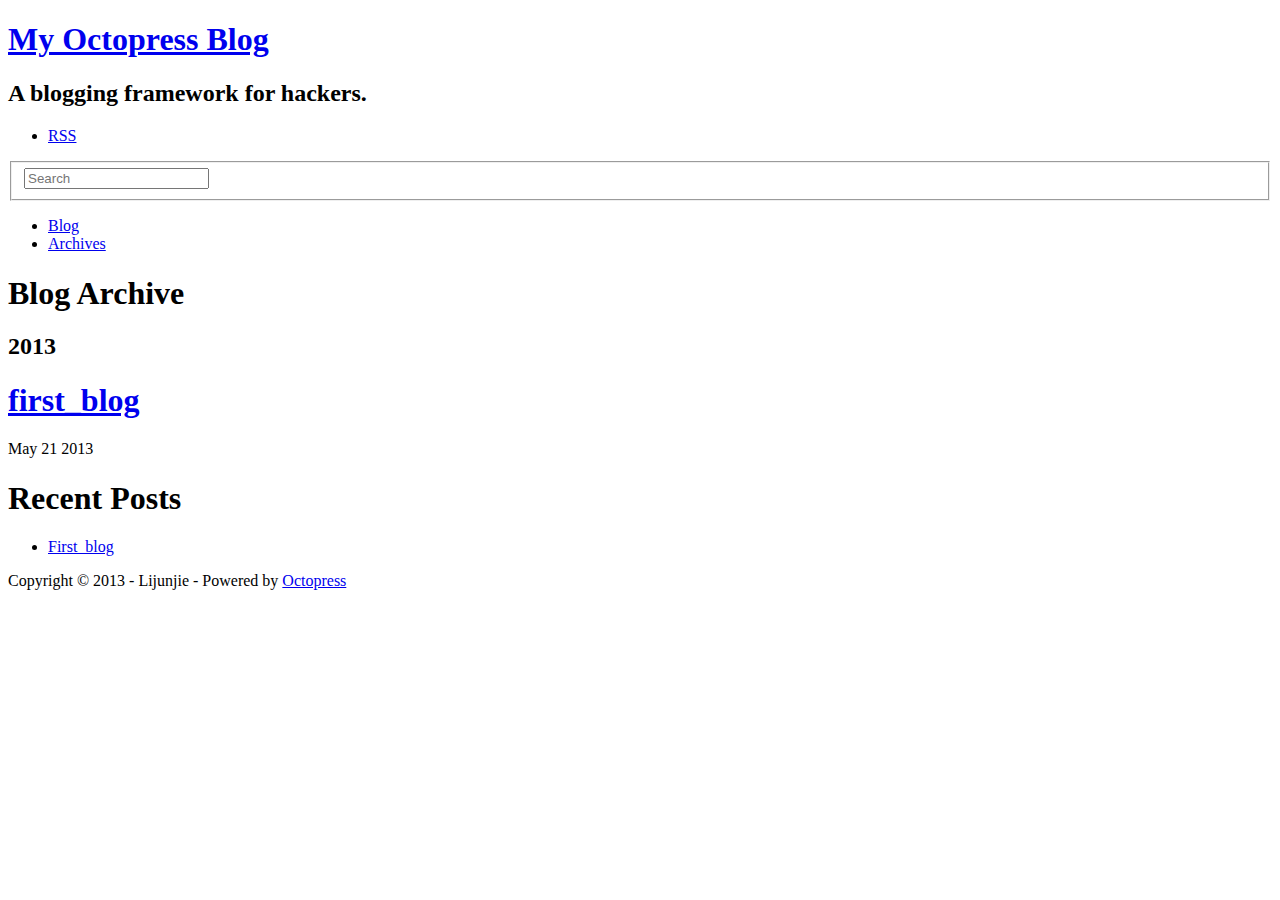
==== blog/archives/index.html @ 2994c303 "Site updated at 2013-05-21 14:20:25 UTC" ====
<!DOCTYPE html>
<!--[if IEMobile 7 ]><html class="no-js iem7"><![endif]-->
<!--[if lt IE 9]><html class="no-js lte-ie8"><![endif]-->
<!--[if (gt IE 8)|(gt IEMobile 7)|!(IEMobile)|!(IE)]><!--><html class="no-js" lang="en"><!--<![endif]-->
<head>
  <meta charset="utf-8">
  <title>Blog Archive - My Octopress Blog</title>
  <meta name="author" content="Lijunjie">

  
  <meta name="description" content=" Blog Archive 2013 first_blog
May 21 2013 Recent Posts First_blog ">
  

  <!-- http://t.co/dKP3o1e -->
  <meta name="HandheldFriendly" content="True">
  <meta name="MobileOptimized" content="320">
  <meta name="viewport" content="width=device-width, initial-scale=1">

  
  <link rel="canonical" href="http://lijunjieone.github.io/myblog/blog/archives">
  <link href="/favicon.png" rel="icon">
  <link href="/stylesheets/screen.css" media="screen, projection" rel="stylesheet" type="text/css">
  <link href="/atom.xml" rel="alternate" title="My Octopress Blog" type="application/atom+xml">
  <script src="/javascripts/modernizr-2.0.js"></script>
  <script src="//ajax.googleapis.com/ajax/libs/jquery/1.9.1/jquery.min.js"></script>
  <script>!window.jQuery && document.write(unescape('%3Cscript src="./javascripts/lib/jquery.min.js"%3E%3C/script%3E'))</script>
  <script src="/javascripts/octopress.js" type="text/javascript"></script>
  <!--Fonts from Google"s Web font directory at http://google.com/webfonts -->
<link href="http://fonts.googleapis.com/css?family=PT+Serif:regular,italic,bold,bolditalic" rel="stylesheet" type="text/css">
<link href="http://fonts.googleapis.com/css?family=PT+Sans:regular,italic,bold,bolditalic" rel="stylesheet" type="text/css">

  

</head>

<body   >
  <header role="banner"><hgroup>
  <h1><a href="/">My Octopress Blog</a></h1>
  
    <h2>A blogging framework for hackers.</h2>
  
</hgroup>

</header>
  <nav role="navigation"><ul class="subscription" data-subscription="rss">
  <li><a href="/atom.xml" rel="subscribe-rss" title="subscribe via RSS">RSS</a></li>
  
</ul>
  
<form action="http://google.com/search" method="get">
  <fieldset role="search">
    <input type="hidden" name="q" value="site:lijunjieone.github.io/myblog" />
    <input class="search" type="text" name="q" results="0" placeholder="Search"/>
  </fieldset>
</form>
  
<ul class="main-navigation">
  <li><a href="/">Blog</a></li>
  <li><a href="/blog/archives">Archives</a></li>
</ul>

</nav>
  <div id="main">
    <div id="content">
      <div>
<article role="article">
  
  <header>
    <h1 class="entry-title">Blog Archive</h1>
    
  </header>
  
  <div id="blog-archives">



  
  <h2>2013</h2>

<article>
  
<h1><a href="/blog/2013/05/21/first-blog/">first_blog</a></h1>
<time datetime="2013-05-21T21:57:00+08:00" pubdate><span class='month'>May</span> <span class='day'>21</span> <span class='year'>2013</span></time>


</article>

</div>

  
</article>

</div>

<aside class="sidebar">
  
    <section>
  <h1>Recent Posts</h1>
  <ul id="recent_posts">
    
      <li class="post">
        <a href="/blog/2013/05/21/first-blog/">First_blog</a>
      </li>
    
  </ul>
</section>





  
</aside>


    </div>
  </div>
  <footer role="contentinfo"><p>
  Copyright &copy; 2013 - Lijunjie -
  <span class="credit">Powered by <a href="http://octopress.org">Octopress</a></span>
</p>

</footer>
  







  <script type="text/javascript">
    (function(){
      var twitterWidgets = document.createElement('script');
      twitterWidgets.type = 'text/javascript';
      twitterWidgets.async = true;
      twitterWidgets.src = 'http://platform.twitter.com/widgets.js';
      document.getElementsByTagName('head')[0].appendChild(twitterWidgets);
    })();
  </script>





</body>
</html>
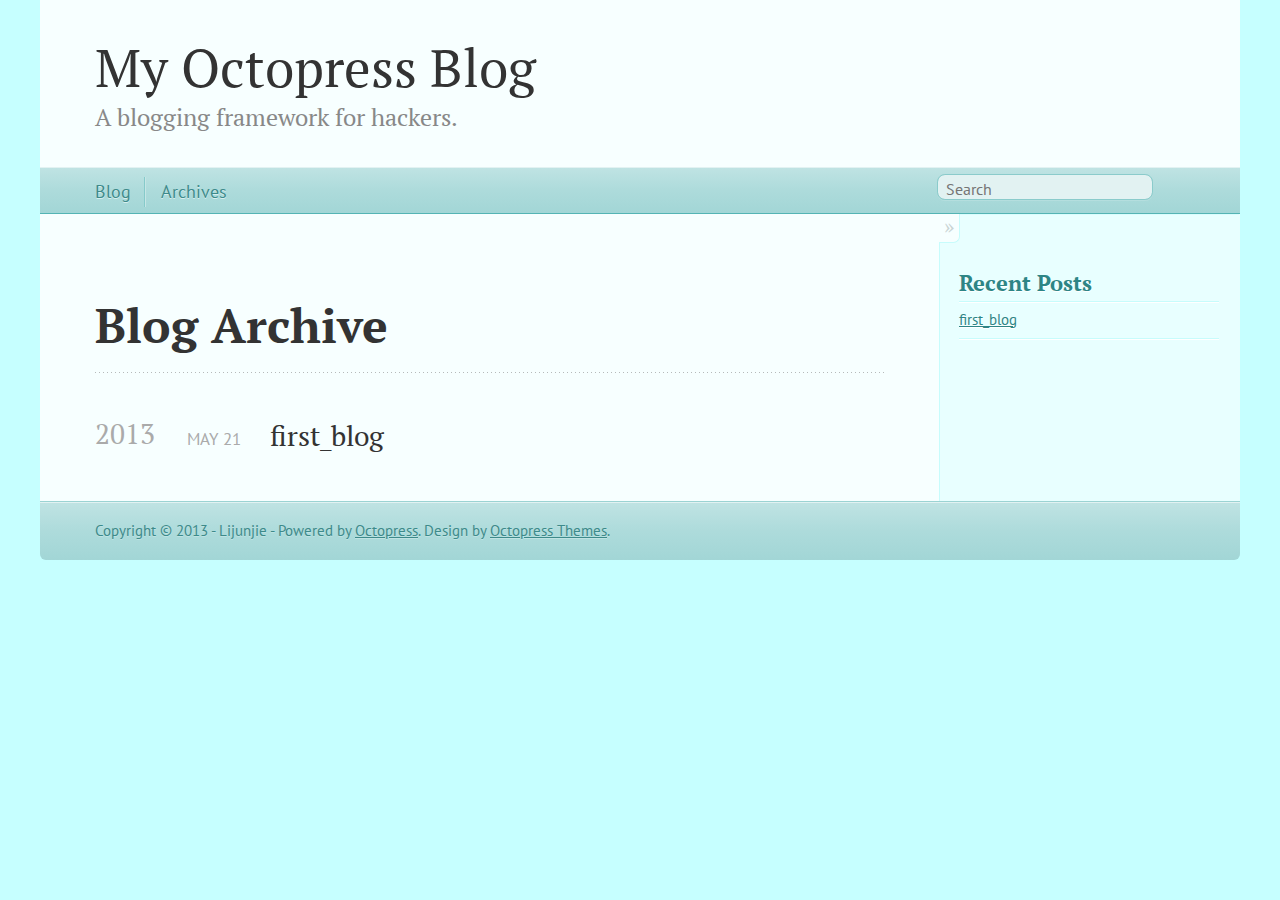
==== commit 5957ccba: "Site updated at 2013-05-21 14:40:37 UTC" ====
--- a/blog/archives/index.html
+++ b/blog/archives/index.html
@@ -10,7 +10,7 @@
 
   
   <meta name="description" content=" Blog Archive 2013 first_blog
-May 21 2013 Recent Posts First_blog ">
+May 21 2013 Recent Posts first_blog ">
   
 
   <!-- http://t.co/dKP3o1e -->
@@ -19,14 +19,13 @@
   <meta name="viewport" content="width=device-width, initial-scale=1">
 
   
-  <link rel="canonical" href="http://lijunjieone.github.io/myblog/blog/archives">
+  <link rel="canonical" href="http://lijunjieone.github.io/myblog/blog/archives/">
   <link href="/favicon.png" rel="icon">
   <link href="/stylesheets/screen.css" media="screen, projection" rel="stylesheet" type="text/css">
+  <script src="/javascripts/modernizr-2.0.js"></script>
+  <script src="/javascripts/ender.js"></script>
+  <script src="/javascripts/octopress.js" type="text/javascript"></script>
   <link href="/atom.xml" rel="alternate" title="My Octopress Blog" type="application/atom+xml">
-  <script src="/javascripts/modernizr-2.0.js"></script>
-  <script src="//ajax.googleapis.com/ajax/libs/jquery/1.9.1/jquery.min.js"></script>
-  <script>!window.jQuery && document.write(unescape('%3Cscript src="./javascripts/lib/jquery.min.js"%3E%3C/script%3E'))</script>
-  <script src="/javascripts/octopress.js" type="text/javascript"></script>
   <!--Fonts from Google"s Web font directory at http://google.com/webfonts -->
 <link href="http://fonts.googleapis.com/css?family=PT+Serif:regular,italic,bold,bolditalic" rel="stylesheet" type="text/css">
 <link href="http://fonts.googleapis.com/css?family=PT+Sans:regular,italic,bold,bolditalic" rel="stylesheet" type="text/css">
@@ -101,7 +100,7 @@
   <ul id="recent_posts">
     
       <li class="post">
-        <a href="/blog/2013/05/21/first-blog/">First_blog</a>
+        <a href="/blog/2013/05/21/first-blog/">first_blog</a>
       </li>
     
   </ul>
@@ -119,7 +118,7 @@
   </div>
   <footer role="contentinfo"><p>
   Copyright &copy; 2013 - Lijunjie -
-  <span class="credit">Powered by <a href="http://octopress.org">Octopress</a></span>
+  <span class="credit">Powered by <a href="http://octopress.org">Octopress</a>. Design by <a href="http://octopressthemes.com">Octopress Themes</a>.</span>
 </p>
 
 </footer>
--- a/stylesheets/screen.css
+++ b/stylesheets/screen.css
@@ -0,0 +1 @@
+html,body,div,span,applet,object,iframe,h1,h2,h3,h4,h5,h6,p,blockquote,pre,a,abbr,acronym,address,big,cite,code,del,dfn,em,img,ins,kbd,q,s,samp,small,strike,strong,sub,sup,tt,var,b,u,i,center,dl,dt,dd,ol,ul,li,fieldset,form,label,legend,table,caption,tbody,tfoot,thead,tr,th,td,article,aside,canvas,details,embed,figure,figcaption,footer,header,hgroup,menu,nav,output,ruby,section,summary,time,mark,audio,video{margin:0;padding:0;border:0;font:inherit;font-size:100%;vertical-align:baseline}html{line-height:1}ol,ul{list-style:none}table{border-collapse:collapse;border-spacing:0}caption,th,td{text-align:left;font-weight:normal;vertical-align:middle}q,blockquote{quotes:none}q:before,q:after,blockquote:before,blockquote:after{content:"";content:none}a img{border:none}article,aside,details,figcaption,figure,footer,header,hgroup,menu,nav,section,summary{display:block}article,aside,details,figcaption,figure,footer,header,hgroup,menu,nav,section,summary{display:block}a{color:#007a7a}a:visited{color:#206}a:focus{color:#00adad}a:hover{color:#00adad}a:active{color:#006061}aside.sidebar a{color:#007a7a}aside.sidebar a:focus{color:#00adad}aside.sidebar a:hover{color:#00adad}aside.sidebar a:active{color:#006061}a{-webkit-transition:color 0.3s;-moz-transition:color 0.3s;-o-transition:color 0.3s;transition:color 0.3s}html{background:#c6ffff}body>div{background:#e8ffff;border-bottom:1px solid #9bd3d3}body>div>div{background:#f7ffff;border-right:1px solid #c7fcfc}.heading,body>header h1,h1,h2,h3,h4,h5,h6{font-family:"PT Serif","Georgia","Helvetica Neue",Arial,sans-serif}.sans,body>header h2,article header p.meta,article>footer,#content .blog-index footer,html .gist .gist-file .gist-meta,#blog-archives a.category,#blog-archives time,aside.sidebar section,body>footer{font-family:"PT Sans","Helvetica Neue",Arial,sans-serif}.serif,body,#content .blog-index a[rel=full-article]{font-family:"PT Serif",Georgia,Times,"Times New Roman",serif}.mono,pre,code,tt,p code,li code{font-family:Menlo,Monaco,"Andale Mono","lucida console","Courier New",monospace}body>header h1{font-size:2.2em;font-family:"PT Serif","Georgia","Helvetica Neue",Arial,sans-serif;font-weight:normal;line-height:1.2em;margin-bottom:0.6667em}body>header h2{font-family:"PT Serif","Georgia","Helvetica Neue",Arial,sans-serif}body{line-height:1.5em;color:#333}h1{font-size:2.2em;line-height:1.2em}@media only screen and (min-width: 992px){body{font-size:1.15em}h1{font-size:2.6em;line-height:1.2em}}h1,h2,h3,h4,h5,h6{text-rendering:optimizelegibility;margin-bottom:1em;font-weight:bold}h2,section h1{font-size:1.5em}h3,section h2,section section h1{font-size:1.3em}h4,section h3,section section h2,section section section h1{font-size:1em}h5,section h4,section section h3{font-size:.9em}h6,section h5,section section h4,section section section h3{font-size:.8em}p,blockquote,ul,ol{margin-bottom:1.5em}ul{list-style-type:disc}ul ul{list-style-type:circle;margin-bottom:0px}ul ul ul{list-style-type:square;margin-bottom:0px}ol{list-style-type:decimal}ol ol{list-style-type:lower-alpha;margin-bottom:0px}ol ol ol{list-style-type:lower-roman;margin-bottom:0px}ul,ul ul,ul ol,ol,ol ul,ol ol{margin-left:1.3em}strong{font-weight:bold}em{font-style:italic}sup,sub{font-size:0.8em;position:relative;display:inline-block}sup{top:-0.5em}sub{bottom:-0.5em}q{font-style:italic}q:before{content:"\201C"}q:after{content:"\201D"}em,dfn{font-style:italic}strong,dfn{font-weight:bold}del,s{text-decoration:line-through}abbr,acronym{border-bottom:1px dotted;cursor:help}sub,sup{line-height:0}hr{margin-bottom:0.2em}small{font-size:.8em}big{font-size:1.2em}blockquote{font-style:italic;position:relative;font-size:1.2em;line-height:1.5em;padding-left:1em;border-left:4px solid rgba(170,170,170,0.5)}blockquote cite{font-style:italic}blockquote cite a{color:#aaa !important;word-wrap:break-word}blockquote cite:before{content:'\2014';padding-right:.3em;padding-left:.3em;color:#aaa}@media only screen and (min-width: 992px){blockquote{padding-left:1.5em;border-left-width:4px}}.pullquote-right:before,.pullquote-left:before{padding:0;border:none;content:attr(data-pullquote);float:right;width:45%;margin:.5em 0 1em 1.5em;position:relative;top:7px;font-size:1.4em;line-height:1.45em}.pullquote-left:before{float:left;margin:.5em 1.5em 1em 0}.force-wrap,article a,aside.sidebar a{white-space:-moz-pre-wrap;white-space:-pre-wrap;white-space:-o-pre-wrap;white-space:pre-wrap;word-wrap:break-word}.group,body>header,body>nav,body>footer,body #content>article,body #content>div>article,body #content>div>section,body div.pagination,aside.sidebar,#main,#content,.sidebar{*zoom:1}.group:after,body>header:after,body>nav:after,body>footer:after,body #content>article:after,body #content>div>article:after,body #content>div>section:after,body div.pagination:after,aside.sidebar:after,#main:after,#content:after,.sidebar:after{content:"";display:table;clear:both}body{-webkit-text-size-adjust:none;max-width:1200px;position:relative;margin:0 auto}body>header,body>nav,body>footer,body #content>article,body #content>div>article,body #content>div>section{padding-left:18px;padding-right:18px}@media only screen and (min-width: 480px){body>header,body>nav,body>footer,body #content>article,body #content>div>article,body #content>div>section{padding-left:25px;padding-right:25px}}@media only screen and (min-width: 768px){body>header,body>nav,body>footer,body #content>article,body #content>div>article,body #content>div>section{padding-left:35px;padding-right:35px}}@media only screen and (min-width: 992px){body>header,body>nav,body>footer,body #content>article,body #content>div>article,body #content>div>section{padding-left:55px;padding-right:55px}}body div.pagination{margin-left:18px;margin-right:18px}@media only screen and (min-width: 480px){body div.pagination{margin-left:25px;margin-right:25px}}@media only screen and (min-width: 768px){body div.pagination{margin-left:35px;margin-right:35px}}@media only screen and (min-width: 992px){body div.pagination{margin-left:55px;margin-right:55px}}body>header{font-size:1em;padding-top:1.5em;padding-bottom:1.5em}#content{overflow:hidden}#content>div,#content>article{width:100%}aside.sidebar{float:none;padding:0 18px 1px;background-color:#f2ffff;border-top:1px solid #c7fcfc}.flex-content,article img,article video,article .flash-video,aside.sidebar img{max-width:100%;height:auto}.basic-alignment.left,article img.left,article video.left,article .left.flash-video,aside.sidebar img.left{float:left;margin-right:1.5em}.basic-alignment.right,article img.right,article video.right,article .right.flash-video,aside.sidebar img.right{float:right;margin-left:1.5em}.basic-alignment.center,article img.center,article video.center,article .center.flash-video,aside.sidebar img.center{display:block;margin:0 auto 1.5em}.basic-alignment.left,article img.left,article video.left,article .left.flash-video,aside.sidebar img.left,.basic-alignment.right,article img.right,article video.right,article .right.flash-video,aside.sidebar img.right{margin-bottom:.8em}.toggle-sidebar,.no-sidebar .toggle-sidebar{display:none}@media only screen and (min-width: 750px){body.sidebar-footer aside.sidebar{float:none;width:auto;clear:left;margin:0;padding:0 35px 1px;background-color:#f2ffff;border-top:1px solid #dafdfd}body.sidebar-footer aside.sidebar section.odd,body.sidebar-footer aside.sidebar section.even{float:left;width:48%}body.sidebar-footer aside.sidebar section.odd{margin-left:0}body.sidebar-footer aside.sidebar section.even{margin-left:4%}body.sidebar-footer aside.sidebar.thirds section{width:30%;margin-left:5%}body.sidebar-footer aside.sidebar.thirds section.first{margin-left:0;clear:both}}body.sidebar-footer #content{margin-right:0px}body.sidebar-footer .toggle-sidebar{display:none}@media only screen and (min-width: 550px){body>header{font-size:1em}}@media only screen and (min-width: 750px){aside.sidebar{float:none;width:auto;clear:left;margin:0;padding:0 35px 1px;background-color:#f2ffff;border-top:1px solid #dafdfd}aside.sidebar section.odd,aside.sidebar section.even{float:left;width:48%}aside.sidebar section.odd{margin-left:0}aside.sidebar section.even{margin-left:4%}aside.sidebar.thirds section{width:30%;margin-left:5%}aside.sidebar.thirds section.first{margin-left:0;clear:both}}@media only screen and (min-width: 768px){body{-webkit-text-size-adjust:auto}body>header{font-size:1.2em}#main{padding:0;margin:0 auto}#content{overflow:visible;margin-right:240px;position:relative}.no-sidebar #content{margin-right:0;border-right:0}.collapse-sidebar #content{margin-right:20px}#content>div,#content>article{padding-top:17.5px;padding-bottom:17.5px;float:left}aside.sidebar{width:210px;padding:0 15px 15px;background:none;clear:none;float:left;margin:0 -100% 0 0}aside.sidebar section{width:auto;margin-left:0}aside.sidebar section.odd,aside.sidebar section.even{float:none;width:auto;margin-left:0}.collapse-sidebar aside.sidebar{float:none;width:auto;clear:left;margin:0;padding:0 35px 1px;background-color:#f2ffff;border-top:1px solid #dafdfd}.collapse-sidebar aside.sidebar section.odd,.collapse-sidebar aside.sidebar section.even{float:left;width:48%}.collapse-sidebar aside.sidebar section.odd{margin-left:0}.collapse-sidebar aside.sidebar section.even{margin-left:4%}.collapse-sidebar aside.sidebar.thirds section{width:30%;margin-left:5%}.collapse-sidebar aside.sidebar.thirds section.first{margin-left:0;clear:both}}@media only screen and (min-width: 992px){body>header{font-size:1.3em}#content{margin-right:300px}#content>div,#content>article{padding-top:27.5px;padding-bottom:27.5px}aside.sidebar{width:260px;padding:1.2em 20px 20px}.collapse-sidebar aside.sidebar{padding-left:55px;padding-right:55px}}@media only screen and (min-width: 768px){ul,ol{margin-left:0}}body>header{background:#f7ffff}body>header h1{display:inline-block;margin:0}body>header h1 a,body>header h1 a:visited,body>header h1 a:hover{color:#333;text-decoration:none}body>header h2{margin:.2em 0 0;font-size:1em;color:#888;font-weight:normal}body>nav{position:relative;background-color:#addbdb;background:url('/images/noise.png?1369147159'),-webkit-gradient(linear, 50% 0%, 50% 100%, color-stop(0%, #bfe3e3), color-stop(50%, #addbdb), color-stop(100%, #a2d6d6));background:url('/images/noise.png?1369147159'),-webkit-linear-gradient(#bfe3e3,#addbdb,#a2d6d6);background:url('/images/noise.png?1369147159'),-moz-linear-gradient(#bfe3e3,#addbdb,#a2d6d6);background:url('/images/noise.png?1369147159'),-o-linear-gradient(#bfe3e3,#addbdb,#a2d6d6);background:url('/images/noise.png?1369147159'),linear-gradient(#bfe3e3,#addbdb,#a2d6d6);border-top:1px solid #e2f2f2;border-bottom:1px solid #54b4b4;padding-top:.35em;padding-bottom:.35em}body>nav form{-webkit-background-clip:padding;-moz-background-clip:padding;background-clip:padding-box;margin:0;padding:0}body>nav form .search{padding:.3em .5em 0;font-size:.85em;font-family:"PT Sans","Helvetica Neue",Arial,sans-serif;line-height:1.1em;width:95%;-webkit-border-radius:0.5em;-moz-border-radius:0.5em;-ms-border-radius:0.5em;-o-border-radius:0.5em;border-radius:0.5em;-webkit-background-clip:padding;-moz-background-clip:padding;background-clip:padding-box;-webkit-box-shadow:#b4dede 0 1px;-moz-box-shadow:#b4dede 0 1px;box-shadow:#b4dede 0 1px;background-color:#e2f2f2;border:1px solid #8acbcb;color:#888}body>nav form .search:focus{color:#444;border-color:#80b1df;-webkit-box-shadow:#80b1df 0 0 4px,#80b1df 0 0 3px inset;-moz-box-shadow:#80b1df 0 0 4px,#80b1df 0 0 3px inset;box-shadow:#80b1df 0 0 4px,#80b1df 0 0 3px inset;background-color:#fff;outline:none}body>nav fieldset[role=search]{float:right;width:48%}body>nav fieldset.mobile-nav{float:left;width:48%}body>nav fieldset.mobile-nav select{width:100%;font-size:.8em;border:1px solid #888}body>nav ul{display:none}@media only screen and (min-width: 550px){body>nav{font-size:.9em}body>nav ul{margin:0;padding:0;border:0;overflow:hidden;*zoom:1;float:left;display:block;padding-top:.15em}body>nav ul li{list-style-image:none;list-style-type:none;margin-left:0;white-space:nowrap;display:inline;float:left;padding-left:0;padding-right:0}body>nav ul li:first-child,body>nav ul li.first{padding-left:0}body>nav ul li:last-child{padding-right:0}body>nav ul li.last{padding-right:0}body>nav ul.subscription{margin-left:.8em;float:right}body>nav ul.subscription li:last-child a{padding-right:0}body>nav ul li{margin:0}body>nav a{color:#3d8a8a;font-family:"PT Sans","Helvetica Neue",Arial,sans-serif;text-shadow:#d8eeee 0 1px;float:left;text-decoration:none;font-size:1.1em;padding:.1em 0;line-height:1.5em}body>nav a:visited{color:#3d8a8a}body>nav a:hover{color:#163131}body>nav li+li{border-left:1px solid #86caca;margin-left:.8em}body>nav li+li a{padding-left:.8em;border-left:1px solid #c6e6e6}body>nav form{float:right;text-align:left;padding-left:.8em;width:175px}body>nav form .search{width:93%;font-size:.95em;line-height:1.2em}body>nav ul[data-subscription$=email]+form{width:97px}body>nav ul[data-subscription$=email]+form .search{width:91%}body>nav fieldset.mobile-nav{display:none}body>nav fieldset[role=search]{width:99%}}@media only screen and (min-width: 992px){body>nav form{width:215px}body>nav ul[data-subscription$=email]+form{width:147px}}.no-placeholder body>nav .search{background:#e2f2f2 url('/images/search.png?1369147159') 0.3em 0.25em no-repeat;text-indent:1.3em}@media only screen and (min-width: 550px){.maskImage body>nav ul[data-subscription$=email]+form{width:123px}}@media only screen and (min-width: 992px){.maskImage body>nav ul[data-subscription$=email]+form{width:173px}}.maskImage ul.subscription{position:relative;top:.2em}.maskImage ul.subscription li,.maskImage ul.subscription a{border:0;padding:0}.maskImage a[rel=subscribe-rss]{position:relative;top:0px;text-indent:-999999em;background-color:#c6e6e6;border:0;padding:0}.maskImage a[rel=subscribe-rss],.maskImage a[rel=subscribe-rss]:after{-webkit-mask-image:url('/images/rss.png?1369147159');-moz-mask-image:url('/images/rss.png?1369147159');-ms-mask-image:url('/images/rss.png?1369147159');-o-mask-image:url('/images/rss.png?1369147159');mask-image:url('/images/rss.png?1369147159');-webkit-mask-repeat:no-repeat;-moz-mask-repeat:no-repeat;-ms-mask-repeat:no-repeat;-o-mask-repeat:no-repeat;mask-repeat:no-repeat;width:22px;height:22px}.maskImage a[rel=subscribe-rss]:after{content:"";position:absolute;top:-1px;left:0;background-color:#7fc7c7}.maskImage a[rel=subscribe-rss]:hover:after{background-color:#6dbfbf}.maskImage a[rel=subscribe-email]{position:relative;top:0px;text-indent:-999999em;background-color:#c6e6e6;border:0;padding:0}.maskImage a[rel=subscribe-email],.maskImage a[rel=subscribe-email]:after{-webkit-mask-image:url('/images/email.png?1369147159');-moz-mask-image:url('/images/email.png?1369147159');-ms-mask-image:url('/images/email.png?1369147159');-o-mask-image:url('/images/email.png?1369147159');mask-image:url('/images/email.png?1369147159');-webkit-mask-repeat:no-repeat;-moz-mask-repeat:no-repeat;-ms-mask-repeat:no-repeat;-o-mask-repeat:no-repeat;mask-repeat:no-repeat;width:28px;height:22px}.maskImage a[rel=subscribe-email]:after{content:"";position:absolute;top:-1px;left:0;background-color:#7fc7c7}.maskImage a[rel=subscribe-email]:hover:after{background-color:#6dbfbf}article{padding-top:1em}article header{position:relative;padding-top:2em;padding-bottom:1em;margin-bottom:1em;background:url('[data-uri]') bottom left repeat-x}article header h1{margin:0}article header h1 a{text-decoration:none}article header h1 a:hover{text-decoration:underline}article header p{font-size:.9em;color:#aaa;margin:0}article header p.meta{text-transform:uppercase;position:absolute;top:0}@media only screen and (min-width: 768px){article header{margin-bottom:1.5em;padding-bottom:1em;background:url('[data-uri]') bottom left repeat-x}}article h2{padding-top:0.8em;background:url('[data-uri]') top left repeat-x}.entry-content article h2:first-child,article header+h2{padding-top:0}article h2:first-child,article header+h2{background:none}article .feature{padding-top:.5em;margin-bottom:1em;padding-bottom:1em;background:url('[data-uri]') bottom left repeat-x;font-size:2.0em;font-style:italic;line-height:1.3em}article img,article video,article .flash-video{-webkit-border-radius:0.3em;-moz-border-radius:0.3em;-ms-border-radius:0.3em;-o-border-radius:0.3em;border-radius:0.3em;-webkit-box-shadow:rgba(0,0,0,0.15) 0 1px 4px;-moz-box-shadow:rgba(0,0,0,0.15) 0 1px 4px;box-shadow:rgba(0,0,0,0.15) 0 1px 4px;-webkit-box-sizing:border-box;-moz-box-sizing:border-box;box-sizing:border-box;border:#fff 0.5em solid}article video,article .flash-video{margin:0 auto 1.5em}article video{display:block;width:100%}article .flash-video>div{position:relative;display:block;padding-bottom:56.25%;padding-top:1px;height:0;overflow:hidden}article .flash-video>div iframe,article .flash-video>div object,article .flash-video>div embed{position:absolute;top:0;left:0;width:100%;height:100%}article>footer{padding-bottom:2.5em;margin-top:2em}article>footer p.meta{margin-bottom:.8em;font-size:.85em;clear:both;overflow:hidden}.blog-index article+article{background:url('[data-uri]') top left repeat-x}#content .blog-index{padding-top:0;padding-bottom:0}#content .blog-index article{padding-top:2em}#content .blog-index article header{background:none;padding-bottom:0}#content .blog-index article h1{font-size:2.2em}#content .blog-index article h1 a{color:inherit}#content .blog-index article h1 a:hover{color:#00adad}#content .blog-index a[rel=full-article]{background:#deffff;display:inline-block;padding:.4em .8em;margin-right:.5em;text-decoration:none;color:#6e6e6e;-webkit-transition:background-color 0.5s;-moz-transition:background-color 0.5s;-o-transition:background-color 0.5s;transition:background-color 0.5s}#content .blog-index a[rel=full-article]:hover{background:#00adad;text-shadow:none;color:#f7ffff}#content .blog-index footer{margin-top:1em}.separator,article>footer .byline+time:before,article>footer time+time:before,article>footer .comments:before,article>footer .byline ~ .categories:before{content:"\2022 ";padding:0 .4em 0 .2em;display:inline-block}#content div.pagination{text-align:center;font-size:.95em;position:relative;background:url('[data-uri]') top left repeat-x;padding-top:1.5em;padding-bottom:1.5em}#content div.pagination a{text-decoration:none;color:#aaa}#content div.pagination a.prev{position:absolute;left:0}#content div.pagination a.next{position:absolute;right:0}#content div.pagination a:hover{color:#00adad}#content div.pagination a[href*=archive]:before,#content div.pagination a[href*=archive]:after{content:'\2014';padding:0 .3em}p.meta+.sharing{padding-top:1em;padding-left:0;background:url('[data-uri]') top left repeat-x}#fb-root{display:none}.highlight,html .gist .gist-file .gist-syntax .gist-highlight{border:1px solid #05232b !important}.highlight table td.code,html .gist .gist-file .gist-syntax .gist-highlight table td.code{width:100%}.highlight .line-numbers,html .gist .gist-file .gist-syntax .gist-highlight .line-numbers{text-align:right;font-size:13px;line-height:1.45em;background:#073642 url('/images/noise.png?1369147159') top left !important;border-right:1px solid #00232c !important;-webkit-box-shadow:#083e4b -1px 0 inset;-moz-box-shadow:#083e4b -1px 0 inset;box-shadow:#083e4b -1px 0 inset;text-shadow:#021014 0 -1px;padding:.8em !important;-webkit-border-radius:0;-moz-border-radius:0;-ms-border-radius:0;-o-border-radius:0;border-radius:0}.highlight .line-numbers span,html .gist .gist-file .gist-syntax .gist-highlight .line-numbers span{color:#586e75 !important}figure.code,.gist-file,pre{-webkit-box-shadow:rgba(0,0,0,0.06) 0 0 10px;-moz-box-shadow:rgba(0,0,0,0.06) 0 0 10px;box-shadow:rgba(0,0,0,0.06) 0 0 10px}figure.code .highlight pre,.gist-file .highlight pre,pre .highlight pre{-webkit-box-shadow:none;-moz-box-shadow:none;box-shadow:none}html .gist .gist-file{margin-bottom:1.8em;position:relative;border:none;padding-top:26px !important}html .gist .gist-file .gist-syntax{border-bottom:0 !important;background:none !important}html .gist .gist-file .gist-syntax .gist-highlight{background:#002b36 !important}html .gist .gist-file .gist-meta{padding:.6em 0.8em;border:1px solid #083e4b !important;color:#586e75;font-size:.7em !important;background:#073642 url('/images/noise.png?1369147159') top left;line-height:1.5em}html .gist .gist-file .gist-meta a{color:#75878b !important;text-decoration:none}html .gist .gist-file .gist-meta a:hover{text-decoration:underline}html .gist .gist-file .gist-meta a:hover{color:#93a1a1 !important}html .gist .gist-file .gist-meta a[href*='#file']{position:absolute;top:0;left:0;right:-10px;color:#474747 !important}html .gist .gist-file .gist-meta a[href*='#file']:hover{color:#007a7a !important}html .gist .gist-file .gist-meta a[href*=raw]{top:.4em}pre{background:#002b36 url('/images/noise.png?1369147159') top left;-webkit-border-radius:0.4em;-moz-border-radius:0.4em;-ms-border-radius:0.4em;-o-border-radius:0.4em;border-radius:0.4em;border:1px solid #05232b;line-height:1.45em;font-size:13px;margin-bottom:2.1em;padding:.8em 1em;color:#93a1a1;overflow:auto}h3.filename+pre{-moz-border-radius-topleft:0px;-webkit-border-top-left-radius:0px;border-top-left-radius:0px;-moz-border-radius-topright:0px;-webkit-border-top-right-radius:0px;border-top-right-radius:0px}p code,li code{display:inline-block;white-space:no-wrap;background:#fff;font-size:.8em;line-height:1.5em;color:#555;border:1px solid #ddd;-webkit-border-radius:0.4em;-moz-border-radius:0.4em;-ms-border-radius:0.4em;-o-border-radius:0.4em;border-radius:0.4em;padding:0 .3em;margin:-1px 0}p pre code,li pre code{font-size:1em !important;background:none;border:none}.pre-code,html .gist .gist-file .gist-syntax .gist-highlight pre,.highlight code{font-family:Menlo,Monaco,"Andale Mono","lucida console","Courier New",monospace !important;overflow:scroll;overflow-y:hidden;display:block;padding:.8em !important;overflow-x:auto;line-height:1.45em;background:#002b36 url('/images/noise.png?1369147159') top left !important;color:#93a1a1 !important}.pre-code *::-moz-selection,html .gist .gist-file .gist-syntax .gist-highlight pre *::-moz-selection,.highlight code *::-moz-selection{background:#386774;color:inherit;text-shadow:#002b36 0 1px}.pre-code *::-webkit-selection,html .gist .gist-file .gist-syntax .gist-highlight pre *::-webkit-selection,.highlight code *::-webkit-selection{background:#386774;color:inherit;text-shadow:#002b36 0 1px}.pre-code *::selection,html .gist .gist-file .gist-syntax .gist-highlight pre *::selection,.highlight code *::selection{background:#386774;color:inherit;text-shadow:#002b36 0 1px}.pre-code span,html .gist .gist-file .gist-syntax .gist-highlight pre span,.highlight code span{color:#93a1a1 !important}.pre-code span,html .gist .gist-file .gist-syntax .gist-highlight pre span,.highlight code span{font-style:normal !important;font-weight:normal !important}.pre-code .c,html .gist .gist-file .gist-syntax .gist-highlight pre .c,.highlight code .c{color:#586e75 !important;font-style:italic !important}.pre-code .cm,html .gist .gist-file .gist-syntax .gist-highlight pre .cm,.highlight code .cm{color:#586e75 !important;font-style:italic !important}.pre-code .cp,html .gist .gist-file .gist-syntax .gist-highlight pre .cp,.highlight code .cp{color:#586e75 !important;font-style:italic !important}.pre-code .c1,html .gist .gist-file .gist-syntax .gist-highlight pre .c1,.highlight code .c1{color:#586e75 !important;font-style:italic !important}.pre-code .cs,html .gist .gist-file .gist-syntax .gist-highlight pre .cs,.highlight code .cs{color:#586e75 !important;font-weight:bold !important;font-style:italic !important}.pre-code .err,html .gist .gist-file .gist-syntax .gist-highlight pre .err,.highlight code .err{color:#dc322f !important;background:none !important}.pre-code .k,html .gist .gist-file .gist-syntax .gist-highlight pre .k,.highlight code .k{color:#cb4b16 !important}.pre-code .o,html .gist .gist-file .gist-syntax .gist-highlight pre .o,.highlight code .o{color:#93a1a1 !important;font-weight:bold !important}.pre-code .p,html .gist .gist-file .gist-syntax .gist-highlight pre .p,.highlight code .p{color:#93a1a1 !important}.pre-code .ow,html .gist .gist-file .gist-syntax .gist-highlight pre .ow,.highlight code .ow{color:#2aa198 !important;font-weight:bold !important}.pre-code .gd,html .gist .gist-file .gist-syntax .gist-highlight pre .gd,.highlight code .gd{color:#93a1a1 !important;background-color:#372c34 !important;display:inline-block}.pre-code .gd .x,html .gist .gist-file .gist-syntax .gist-highlight pre .gd .x,.highlight code .gd .x{color:#93a1a1 !important;background-color:#4d2d33 !important;display:inline-block}.pre-code .ge,html .gist .gist-file .gist-syntax .gist-highlight pre .ge,.highlight code .ge{color:#93a1a1 !important;font-style:italic !important}.pre-code .gh,html .gist .gist-file .gist-syntax .gist-highlight pre .gh,.highlight code .gh{color:#586e75 !important}.pre-code .gi,html .gist .gist-file .gist-syntax .gist-highlight pre .gi,.highlight code .gi{color:#93a1a1 !important;background-color:#1a412b !important;display:inline-block}.pre-code .gi .x,html .gist .gist-file .gist-syntax .gist-highlight pre .gi .x,.highlight code .gi .x{color:#93a1a1 !important;background-color:#355720 !important;display:inline-block}.pre-code .gs,html .gist .gist-file .gist-syntax .gist-highlight pre .gs,.highlight code .gs{color:#93a1a1 !important;font-weight:bold !important}.pre-code .gu,html .gist .gist-file .gist-syntax .gist-highlight pre .gu,.highlight code .gu{color:#6c71c4 !important}.pre-code .kc,html .gist .gist-file .gist-syntax .gist-highlight pre .kc,.highlight code .kc{color:#859900 !important;font-weight:bold !important}.pre-code .kd,html .gist .gist-file .gist-syntax .gist-highlight pre .kd,.highlight code .kd{color:#268bd2 !important}.pre-code .kp,html .gist .gist-file .gist-syntax .gist-highlight pre .kp,.highlight code .kp{color:#cb4b16 !important;font-weight:bold !important}.pre-code .kr,html .gist .gist-file .gist-syntax .gist-highlight pre .kr,.highlight code .kr{color:#d33682 !important;font-weight:bold !important}.pre-code .kt,html .gist .gist-file .gist-syntax .gist-highlight pre .kt,.highlight code .kt{color:#2aa198 !important}.pre-code .n,html .gist .gist-file .gist-syntax .gist-highlight pre .n,.highlight code .n{color:#268bd2 !important}.pre-code .na,html .gist .gist-file .gist-syntax .gist-highlight pre .na,.highlight code .na{color:#268bd2 !important}.pre-code .nb,html .gist .gist-file .gist-syntax .gist-highlight pre .nb,.highlight code .nb{color:#859900 !important}.pre-code .nc,html .gist .gist-file .gist-syntax .gist-highlight pre .nc,.highlight code .nc{color:#d33682 !important}.pre-code .no,html .gist .gist-file .gist-syntax .gist-highlight pre .no,.highlight code .no{color:#b58900 !important}.pre-code .nl,html .gist .gist-file .gist-syntax .gist-highlight pre .nl,.highlight code .nl{color:#859900 !important}.pre-code .ne,html .gist .gist-file .gist-syntax .gist-highlight pre .ne,.highlight code .ne{color:#268bd2 !important;font-weight:bold !important}.pre-code .nf,html .gist .gist-file .gist-syntax .gist-highlight pre .nf,.highlight code .nf{color:#268bd2 !important;font-weight:bold !important}.pre-code .nn,html .gist .gist-file .gist-syntax .gist-highlight pre .nn,.highlight code .nn{color:#b58900 !important}.pre-code .nt,html .gist .gist-file .gist-syntax .gist-highlight pre .nt,.highlight code .nt{color:#268bd2 !important;font-weight:bold !important}.pre-code .nx,html .gist .gist-file .gist-syntax .gist-highlight pre .nx,.highlight code .nx{color:#b58900 !important}.pre-code .vg,html .gist .gist-file .gist-syntax .gist-highlight pre .vg,.highlight code .vg{color:#268bd2 !important}.pre-code .vi,html .gist .gist-file .gist-syntax .gist-highlight pre .vi,.highlight code .vi{color:#268bd2 !important}.pre-code .nv,html .gist .gist-file .gist-syntax .gist-highlight pre .nv,.highlight code .nv{color:#268bd2 !important}.pre-code .mf,html .gist .gist-file .gist-syntax .gist-highlight pre .mf,.highlight code .mf{color:#2aa198 !important}.pre-code .m,html .gist .gist-file .gist-syntax .gist-highlight pre .m,.highlight code .m{color:#2aa198 !important}.pre-code .mh,html .gist .gist-file .gist-syntax .gist-highlight pre .mh,.highlight code .mh{color:#2aa198 !important}.pre-code .mi,html .gist .gist-file .gist-syntax .gist-highlight pre .mi,.highlight code .mi{color:#2aa198 !important}.pre-code .s,html .gist .gist-file .gist-syntax .gist-highlight pre .s,.highlight code .s{color:#2aa198 !important}.pre-code .sd,html .gist .gist-file .gist-syntax .gist-highlight pre .sd,.highlight code .sd{color:#2aa198 !important}.pre-code .s2,html .gist .gist-file .gist-syntax .gist-highlight pre .s2,.highlight code .s2{color:#2aa198 !important}.pre-code .se,html .gist .gist-file .gist-syntax .gist-highlight pre .se,.highlight code .se{color:#dc322f !important}.pre-code .si,html .gist .gist-file .gist-syntax .gist-highlight pre .si,.highlight code .si{color:#268bd2 !important}.pre-code .sr,html .gist .gist-file .gist-syntax .gist-highlight pre .sr,.highlight code .sr{color:#2aa198 !important}.pre-code .s1,html .gist .gist-file .gist-syntax .gist-highlight pre .s1,.highlight code .s1{color:#2aa198 !important}.pre-code div .gd,html .gist .gist-file .gist-syntax .gist-highlight pre div .gd,.highlight code div .gd,.pre-code div .gd .x,html .gist .gist-file .gist-syntax .gist-highlight pre div .gd .x,.highlight code div .gd .x,.pre-code div .gi,html .gist .gist-file .gist-syntax .gist-highlight pre div .gi,.highlight code div .gi,.pre-code div .gi .x,html .gist .gist-file .gist-syntax .gist-highlight pre div .gi .x,.highlight code div .gi .x{display:inline-block;width:100%}.highlight,.gist-highlight{margin-bottom:1.8em;background:#002b36;overflow-y:hidden;overflow-x:auto}.highlight pre,.gist-highlight pre{background:none;-webkit-border-radius:none;-moz-border-radius:none;-ms-border-radius:none;-o-border-radius:none;border-radius:none;border:none;padding:0;margin-bottom:0}pre::-webkit-scrollbar,.highlight::-webkit-scrollbar,.gist-highlight::-webkit-scrollbar{height:.5em;background:rgba(255,255,255,0.15)}pre::-webkit-scrollbar-thumb:horizontal,.highlight::-webkit-scrollbar-thumb:horizontal,.gist-highlight::-webkit-scrollbar-thumb:horizontal{background:rgba(255,255,255,0.2);-webkit-border-radius:4px;border-radius:4px}.highlight code{background:#000}figure.code{background:none;padding:0;border:0;margin-bottom:1.5em}figure.code pre{margin-bottom:0}figure.code figcaption{position:relative}figure.code .highlight{margin-bottom:0}.code-title,html .gist .gist-file .gist-meta a[href*='#file'],h3.filename,figure.code figcaption{text-align:center;font-size:13px;line-height:2em;text-shadow:#cbcccc 0 1px 0;color:#474747;font-weight:normal;margin-bottom:0;-moz-border-radius-topleft:5px;-webkit-border-top-left-radius:5px;border-top-left-radius:5px;-moz-border-radius-topright:5px;-webkit-border-top-right-radius:5px;border-top-right-radius:5px;font-family:"Helvetica Neue", Arial, "Lucida Grande", "Lucida Sans Unicode", Lucida, sans-serif;background:#aaa url('/images/code_bg.png?1369147159') top repeat-x;border:1px solid #565656;border-top-color:#cbcbcb;border-left-color:#a5a5a5;border-right-color:#a5a5a5;border-bottom:0}.download-source,html .gist .gist-file .gist-meta a[href*=raw],figure.code figcaption a{position:absolute;right:.8em;text-decoration:none;color:#666 !important;z-index:1;font-size:13px;text-shadow:#cbcccc 0 1px 0;padding-left:3em}.download-source:hover,html .gist .gist-file .gist-meta a[href*=raw]:hover,figure.code figcaption a:hover{text-decoration:underline}#archive #content>div,#archive #content>div>article{padding-top:0}#blog-archives{color:#aaa}#blog-archives article{padding:1em 0 1em;position:relative;background:url('[data-uri]') bottom left repeat-x}#blog-archives article:last-child{background:none}#blog-archives article footer{padding:0;margin:0}#blog-archives h1{color:#333;margin-bottom:.3em}#blog-archives h2{display:none}#blog-archives h1{font-size:1.5em}#blog-archives h1 a{text-decoration:none;color:inherit;font-weight:normal;display:inline-block}#blog-archives h1 a:hover{text-decoration:underline}#blog-archives h1 a:hover{color:#00adad}#blog-archives a.category,#blog-archives time{color:#aaa}#blog-archives .entry-content{display:none}#blog-archives time{font-size:.9em;line-height:1.2em}#blog-archives time .month,#blog-archives time .day{display:inline-block}#blog-archives time .month{text-transform:uppercase}#blog-archives p{margin-bottom:1em}#blog-archives a,#blog-archives .entry-content a{color:inherit}#blog-archives a:hover,#blog-archives .entry-content a:hover{color:#00adad}#blog-archives a:hover{color:#00adad}@media only screen and (min-width: 550px){#blog-archives article{margin-left:5em}#blog-archives h2{margin-bottom:.3em;font-weight:normal;display:inline-block;position:relative;top:-1px;float:left}#blog-archives h2:first-child{padding-top:.75em}#blog-archives time{position:absolute;text-align:right;left:0em;top:1.8em}#blog-archives .year{display:none}#blog-archives article{padding-left:4.5em;padding-bottom:.7em}#blog-archives a.category{line-height:1.1em}}#content>.category article{margin-left:0;padding-left:6.8em}#content>.category .year{display:inline}.side-shadow-border,aside.sidebar section h1,aside.sidebar li{-webkit-box-shadow:#fff 0 1px;-moz-box-shadow:#fff 0 1px;box-shadow:#fff 0 1px}aside.sidebar{overflow:hidden;color:#2d8585;text-shadow:#fff 0 1px}aside.sidebar section{font-size:.8em;line-height:1.4em;margin-bottom:1.5em}aside.sidebar section h1{margin:1.5em 0 0;padding-bottom:.2em;border-bottom:1px solid #c7fcfc}aside.sidebar section h1+p{padding-top:.4em}aside.sidebar img{-webkit-border-radius:0.3em;-moz-border-radius:0.3em;-ms-border-radius:0.3em;-o-border-radius:0.3em;border-radius:0.3em;-webkit-box-shadow:rgba(0,0,0,0.15) 0 1px 4px;-moz-box-shadow:rgba(0,0,0,0.15) 0 1px 4px;box-shadow:rgba(0,0,0,0.15) 0 1px 4px;-webkit-box-sizing:border-box;-moz-box-sizing:border-box;box-sizing:border-box;border:#fff 0.3em solid}aside.sidebar ul{margin-bottom:0.5em;margin-left:0}aside.sidebar li{list-style:none;padding:.5em 0;margin:0;border-bottom:1px solid #c7fcfc}aside.sidebar li p:last-child{margin-bottom:0}aside.sidebar a{color:inherit;-webkit-transition:color 0.5s;-moz-transition:color 0.5s;-o-transition:color 0.5s;transition:color 0.5s}aside.sidebar:hover a{color:#007a7a}aside.sidebar:hover a:hover{color:#00adad}.aside-alt-link,#tweets a[href*='twitter.com/search'],#pinboard_linkroll .pin-tag{color:#52c5c5}.aside-alt-link:hover,#tweets a[href*='twitter.com/search']:hover,#pinboard_linkroll .pin-tag:hover{color:#00adad}@media only screen and (min-width: 768px){.toggle-sidebar{outline:none;position:absolute;right:-10px;top:0;bottom:0;display:inline-block;text-decoration:none;color:#c9d4d4;width:9px;cursor:pointer}.toggle-sidebar:hover{background:#d7fdfd;background:-webkit-gradient(linear, 0% 50%, 100% 50%, color-stop(0%, rgba(199,252,252,0.5)), color-stop(100%, rgba(199,252,252,0)));background:-webkit-linear-gradient(left, rgba(199,252,252,0.5),rgba(199,252,252,0));background:-moz-linear-gradient(left, rgba(199,252,252,0.5),rgba(199,252,252,0));background:-o-linear-gradient(left, rgba(199,252,252,0.5),rgba(199,252,252,0));background:linear-gradient(left, rgba(199,252,252,0.5),rgba(199,252,252,0))}.toggle-sidebar:after{position:absolute;right:-11px;top:0;width:20px;font-size:1.2em;line-height:1.1em;padding-bottom:.15em;-moz-border-radius-bottomright:0.3em;-webkit-border-bottom-right-radius:0.3em;border-bottom-right-radius:0.3em;text-align:center;background:#f7ffff url('/images/noise.png?1369147159') top left;border-bottom:1px solid #c7fcfc;border-right:1px solid #c7fcfc;content:"\00BB";text-indent:-1px}.collapse-sidebar .toggle-sidebar{text-indent:0px;right:-20px;width:19px}.collapse-sidebar .toggle-sidebar:hover{background:#d7fdfd}.collapse-sidebar .toggle-sidebar:after{border-left:1px solid #c7fcfc;text-shadow:#fff 0 1px;content:"\00AB";left:0px;right:0;text-align:center;text-indent:0;border:0;border-right-width:0;background:none}}#tweets .loading{background:url('[data-uri]') no-repeat center 0.5em;color:#8cffff;text-shadow:#f7ffff 0 1px;text-align:center;padding:2.5em 0 .5em}#tweets .loading.error{background:url('[data-uri]') no-repeat center 0.5em}#tweets p{position:relative;padding-right:1em}#tweets a[href*=status]:first-child{color:#8cd9d9;float:right;padding:0 0 .1em 1em;position:relative;right:-1.3em;text-shadow:#fff 0 1px;font-size:.7em;text-decoration:none}#tweets a[href*=status]:first-child span{font-size:1.5em}#tweets a[href*=status]:first-child:hover{color:#00adad;text-decoration:none}#tweets a[href*='twitter.com/search']{text-decoration:none}#tweets a[href*='twitter.com/search']:hover{text-decoration:underline}.googleplus h1{-moz-box-shadow:none !important;-webkit-box-shadow:none !important;-o-box-shadow:none !important;box-shadow:none !important;border-bottom:0px none !important}.googleplus a{text-decoration:none;white-space:normal !important;line-height:32px}.googleplus a img{float:left;margin-right:0.5em;border:0 none}.googleplus-hidden{position:absolute;top:-1000em;left:-1000em}#pinboard_linkroll .pin-title,#pinboard_linkroll .pin-description{display:block;margin-bottom:.5em}#pinboard_linkroll .pin-tag{text-decoration:none}#pinboard_linkroll .pin-tag:hover{text-decoration:underline}#pinboard_linkroll .pin-tag:after{content:','}#pinboard_linkroll .pin-tag:last-child:after{content:''}.delicious-posts a.delicious-link{margin-bottom:.5em;display:block}.delicious-posts p{font-size:1em}body>footer{font-size:.8em;color:#3d8a8a;text-shadow:#bfe3e3 0 1px;background-color:#addbdb;background:url('/images/noise.png?1369147159'),-webkit-gradient(linear, 50% 0%, 50% 100%, color-stop(0%, #bfe3e3), color-stop(50%, #addbdb), color-stop(100%, #a2d6d6));background:url('/images/noise.png?1369147159'),-webkit-linear-gradient(#bfe3e3,#addbdb,#a2d6d6);background:url('/images/noise.png?1369147159'),-moz-linear-gradient(#bfe3e3,#addbdb,#a2d6d6);background:url('/images/noise.png?1369147159'),-o-linear-gradient(#bfe3e3,#addbdb,#a2d6d6);background:url('/images/noise.png?1369147159'),linear-gradient(#bfe3e3,#addbdb,#a2d6d6);border-top:1px solid #e2f2f2;position:relative;padding-top:1em;padding-bottom:1em;margin-bottom:3em;-moz-border-radius-bottomleft:0.4em;-webkit-border-bottom-left-radius:0.4em;border-bottom-left-radius:0.4em;-moz-border-radius-bottomright:0.4em;-webkit-border-bottom-right-radius:0.4em;border-bottom-right-radius:0.4em;z-index:1}body>footer a{color:#3d8a8a}body>footer a:visited{color:#3d8a8a}body>footer a:hover{color:#163131}body>footer p:last-child{margin-bottom:0}
